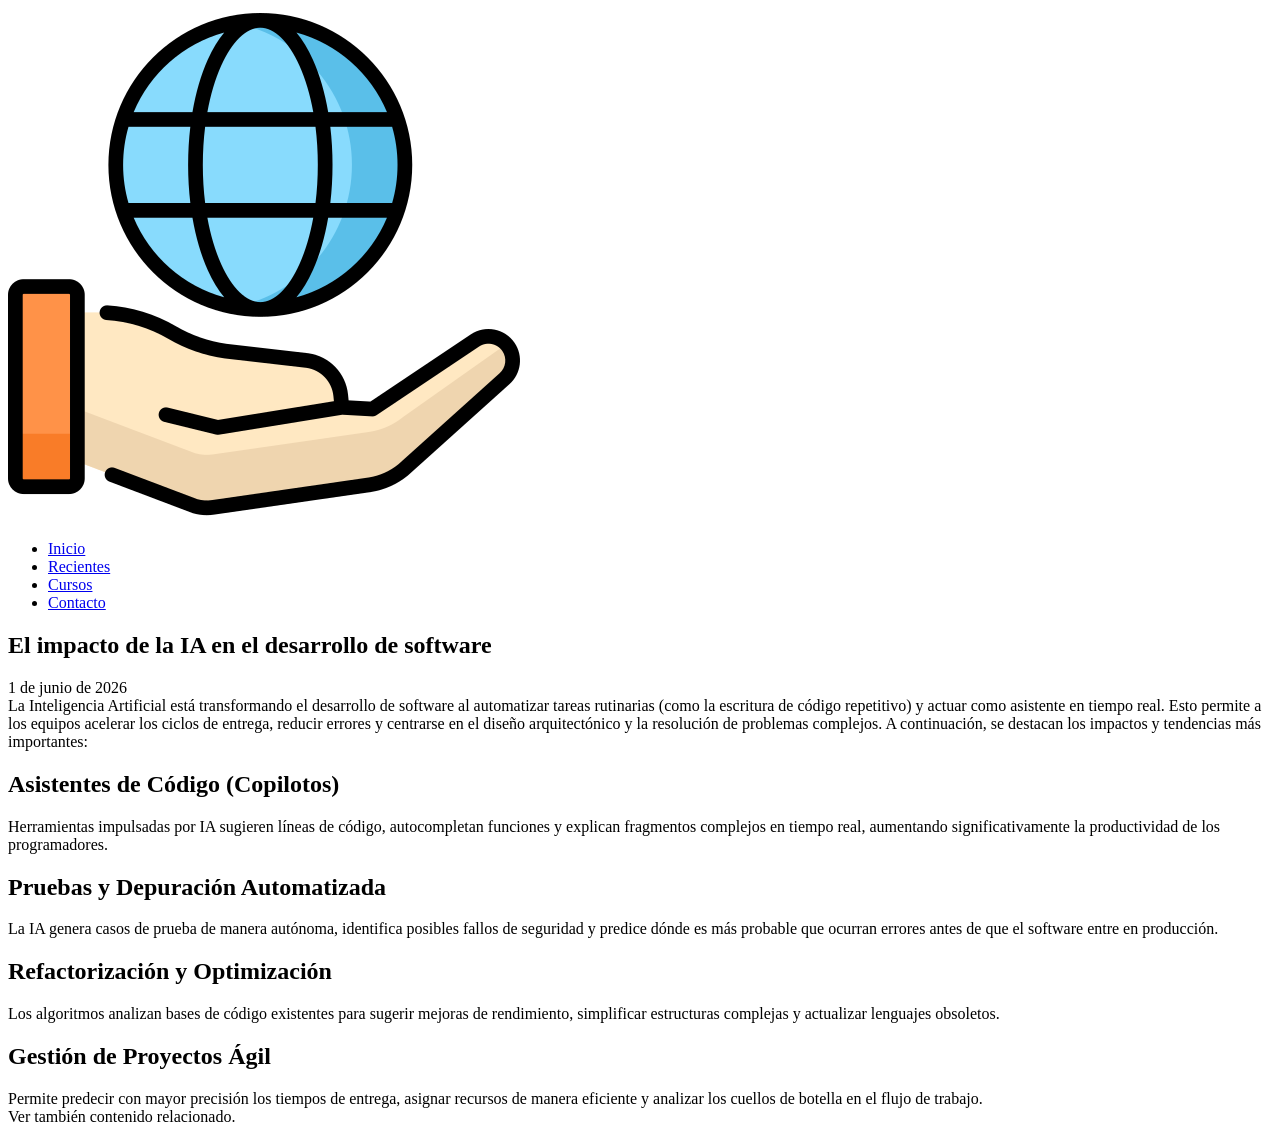
==== modulo-01_html-css/ejercicio-01_estructura-semantica/solucion/index.html @ 4f7bb1a7 "feat(ej1.1): acomodo articulo en secciones y aside segun req-1.1.6" ====
<!DOCTYPE html>
<html lang="es">
	<head>
		<meta charset="utf-8" />
		<meta name="viewport" content="width=device-width, initial-scale=1.0">
		<title>El impacto de la IA en el desarrollo de software</title>
		<meta name="description" content="Informate sobre el impacto de la IA en el desarrollo de software.">
		<meta name="description" content="Blog orientado a la difusión sobre tecnología.">
	</head>
	<body>
		<header>
			<img src="resources/logo.png" alt="logo del blog">
			<nav>
				<ul>
					<li><a href="index.html">Inicio</a></li>
					<li><a href="recientes.html">Recientes</a></li>
					<li><a href="cursos.html">Cursos</a></li>
					<li><a href="contacto.html">Contacto</a></li>
				</ul>
			</nav>
		</header>
		<main>
			<article>
				<header>
					<h1>
						El impacto de la IA en el desarrollo de software
					</h1>
					<time datetime="2026-06-01">1 de junio de 2026</time>
					<meta name="autor" content="Nombre del Autor">
					<meta name="categoria" content="IA">
				</header>
				<!-- placeholder: -->
				La Inteligencia Artificial está transformando el desarrollo de software al automatizar tareas rutinarias (como la escritura de código repetitivo) 
				y actuar como asistente en tiempo real. Esto permite a los equipos acelerar los ciclos de entrega, reducir errores y centrarse en el diseño
				arquitectónico y la resolución de problemas complejos.
				
				A continuación, se destacan los impactos y tendencias más importantes:
				<section>
					<h2>
						Asistentes de Código (Copilotos)
					</h2>
					Herramientas impulsadas por IA sugieren líneas de código, autocompletan funciones y explican fragmentos
					complejos en tiempo real, aumentando significativamente la productividad de los programadores.
				</section>
				<section>
					<h2>
						Pruebas y Depuración Automatizada
					</h2>
					La IA genera casos de prueba de manera autónoma, identifica posibles fallos de seguridad y predice dónde
					es más probable que ocurran errores antes de que el software entre en producción.
				</section>
				<section>
					<h2>
						Refactorización y Optimización
					</h2>
					Los algoritmos analizan bases de código existentes para sugerir mejoras de rendimiento, simplificar estructuras
					complejas y actualizar lenguajes obsoletos.
				</section>
				<section>
					<h2>
						Gestión de Proyectos Ágil
					</h2>
					Permite predecir con mayor precisión los tiempos de entrega, asignar recursos de manera eficiente y analizar los
					cuellos de botella en el flujo de trabajo.
				</section>
				<aside>
					Ver también <a>contenido relacionado</a>.
				</aside>
			</article>
		</main>
	</body>
</html>
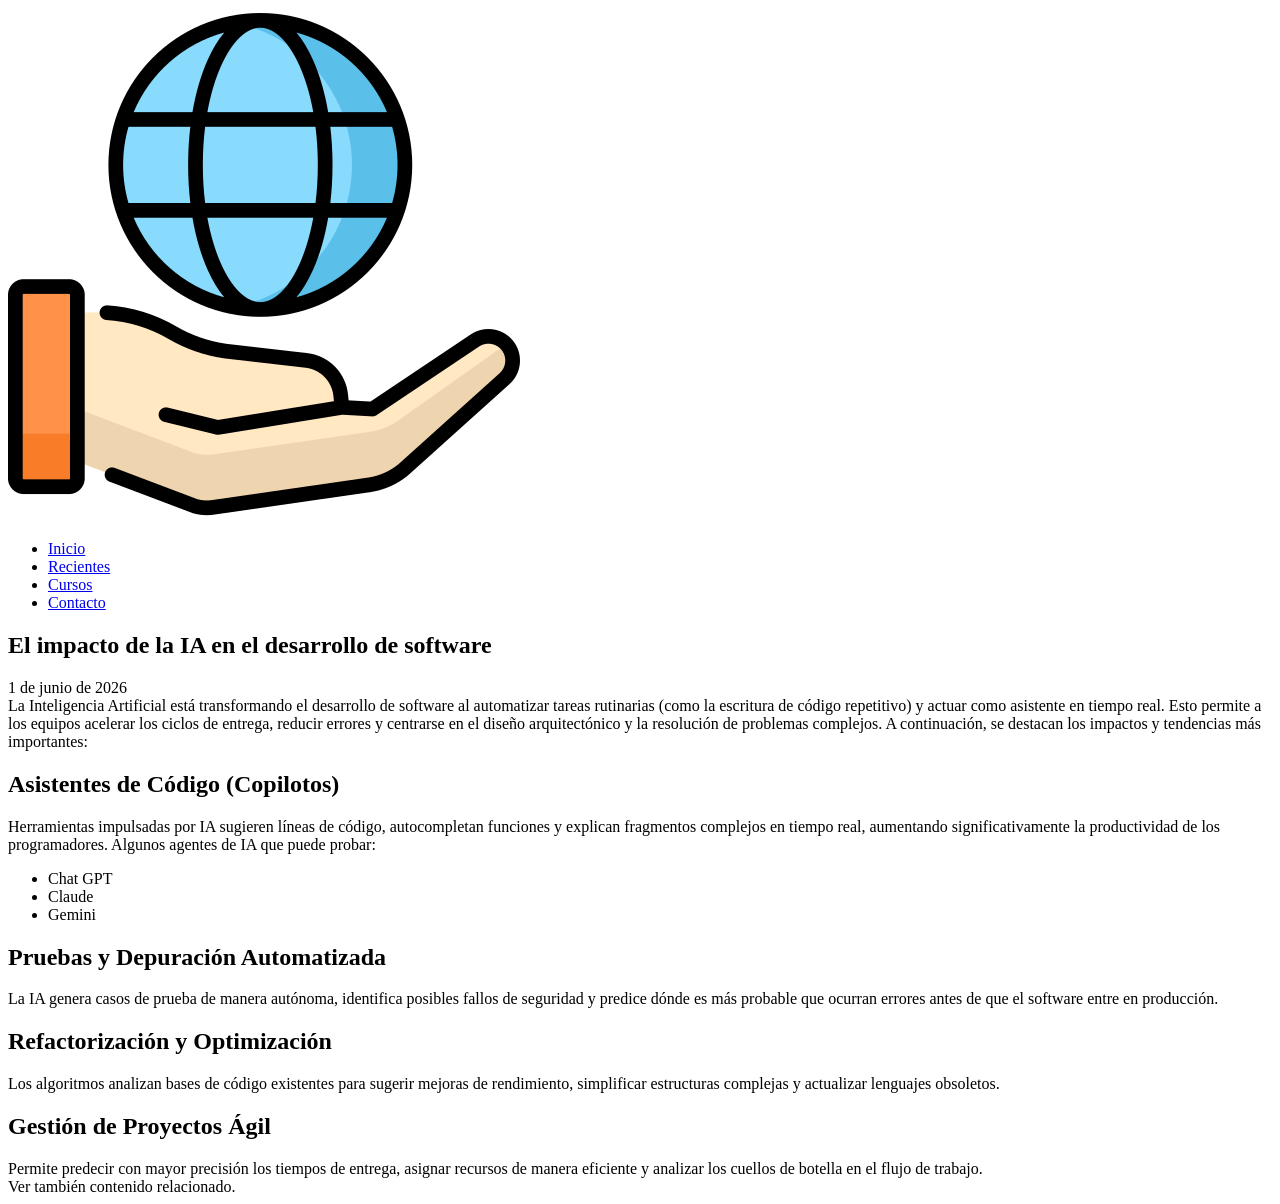
==== commit 220b5d54: "feat(ej1.1): agrego lista de IAs utiles, req-1.1.7" ====
--- a/modulo-01_html-css/ejercicio-01_estructura-semantica/solucion/index.html
+++ b/modulo-01_html-css/ejercicio-01_estructura-semantica/solucion/index.html
@@ -41,6 +41,12 @@
 					</h2>
 					Herramientas impulsadas por IA sugieren líneas de código, autocompletan funciones y explican fragmentos
 					complejos en tiempo real, aumentando significativamente la productividad de los programadores.
+					Algunos agentes de IA que puede probar:
+					<ul>
+						<li>Chat GPT</li>
+						<li>Claude</li>
+						<li>Gemini</li>
+					</ul>
 				</section>
 				<section>
 					<h2>
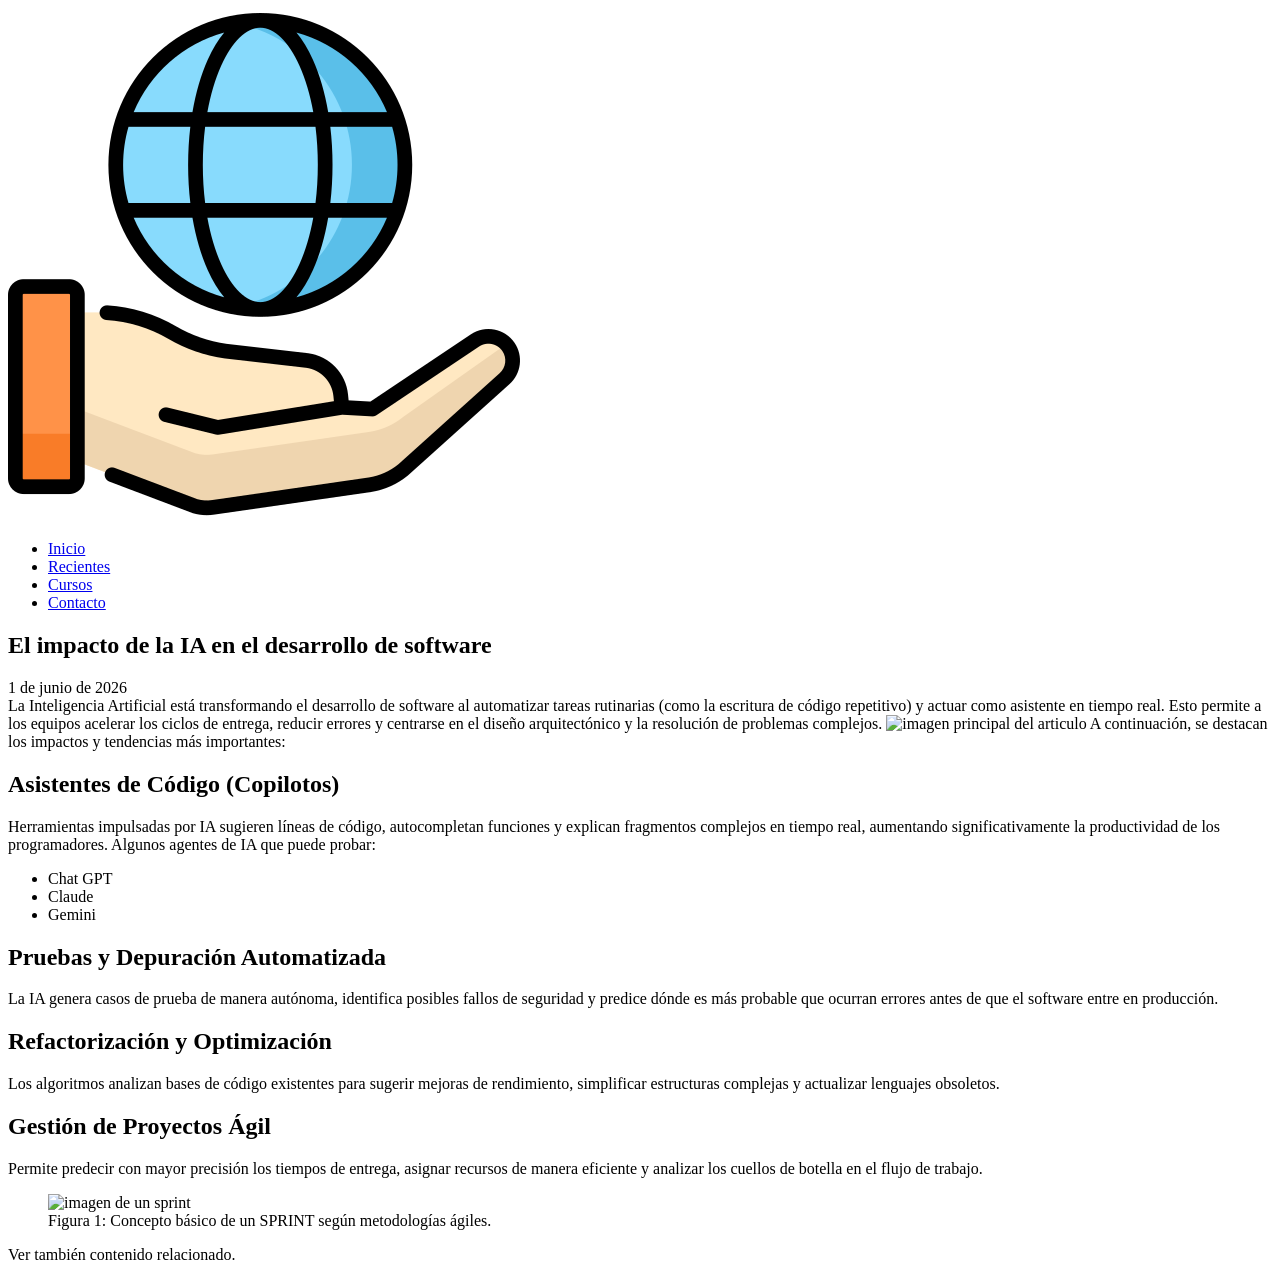
==== commit 80c2eed4: "feat(ej1.1): agrego imagenes y figuras con descripcion según req-1.1.8" ====
--- a/modulo-01_html-css/ejercicio-01_estructura-semantica/solucion/index.html
+++ b/modulo-01_html-css/ejercicio-01_estructura-semantica/solucion/index.html
@@ -34,6 +34,8 @@
 				y actuar como asistente en tiempo real. Esto permite a los equipos acelerar los ciclos de entrega, reducir errores y centrarse en el diseño
 				arquitectónico y la resolución de problemas complejos.
 				
+				<img src="https://msmk.university/wp-content/uploads/2024/11/imagen-de-inteligencia-artificial.webp" alt="imagen principal del articulo">
+				
 				A continuación, se destacan los impactos y tendencias más importantes:
 				<section>
 					<h2>
@@ -68,6 +70,10 @@
 					</h2>
 					Permite predecir con mayor precisión los tiempos de entrega, asignar recursos de manera eficiente y analizar los
 					cuellos de botella en el flujo de trabajo.
+					<figure>
+						<img src="https://www.esdesignbarcelona.com/sites/esd.com/files/inline-images/metodologias-agiles-que-son-para-que-sirven-y-tipos-2.png" alt="imagen de un sprint">
+						<figcaption>Figura 1: Concepto básico de un SPRINT según metodologías ágiles.</figcaption>
+					</figure>
 				</section>
 				<aside>
 					Ver también <a>contenido relacionado</a>.
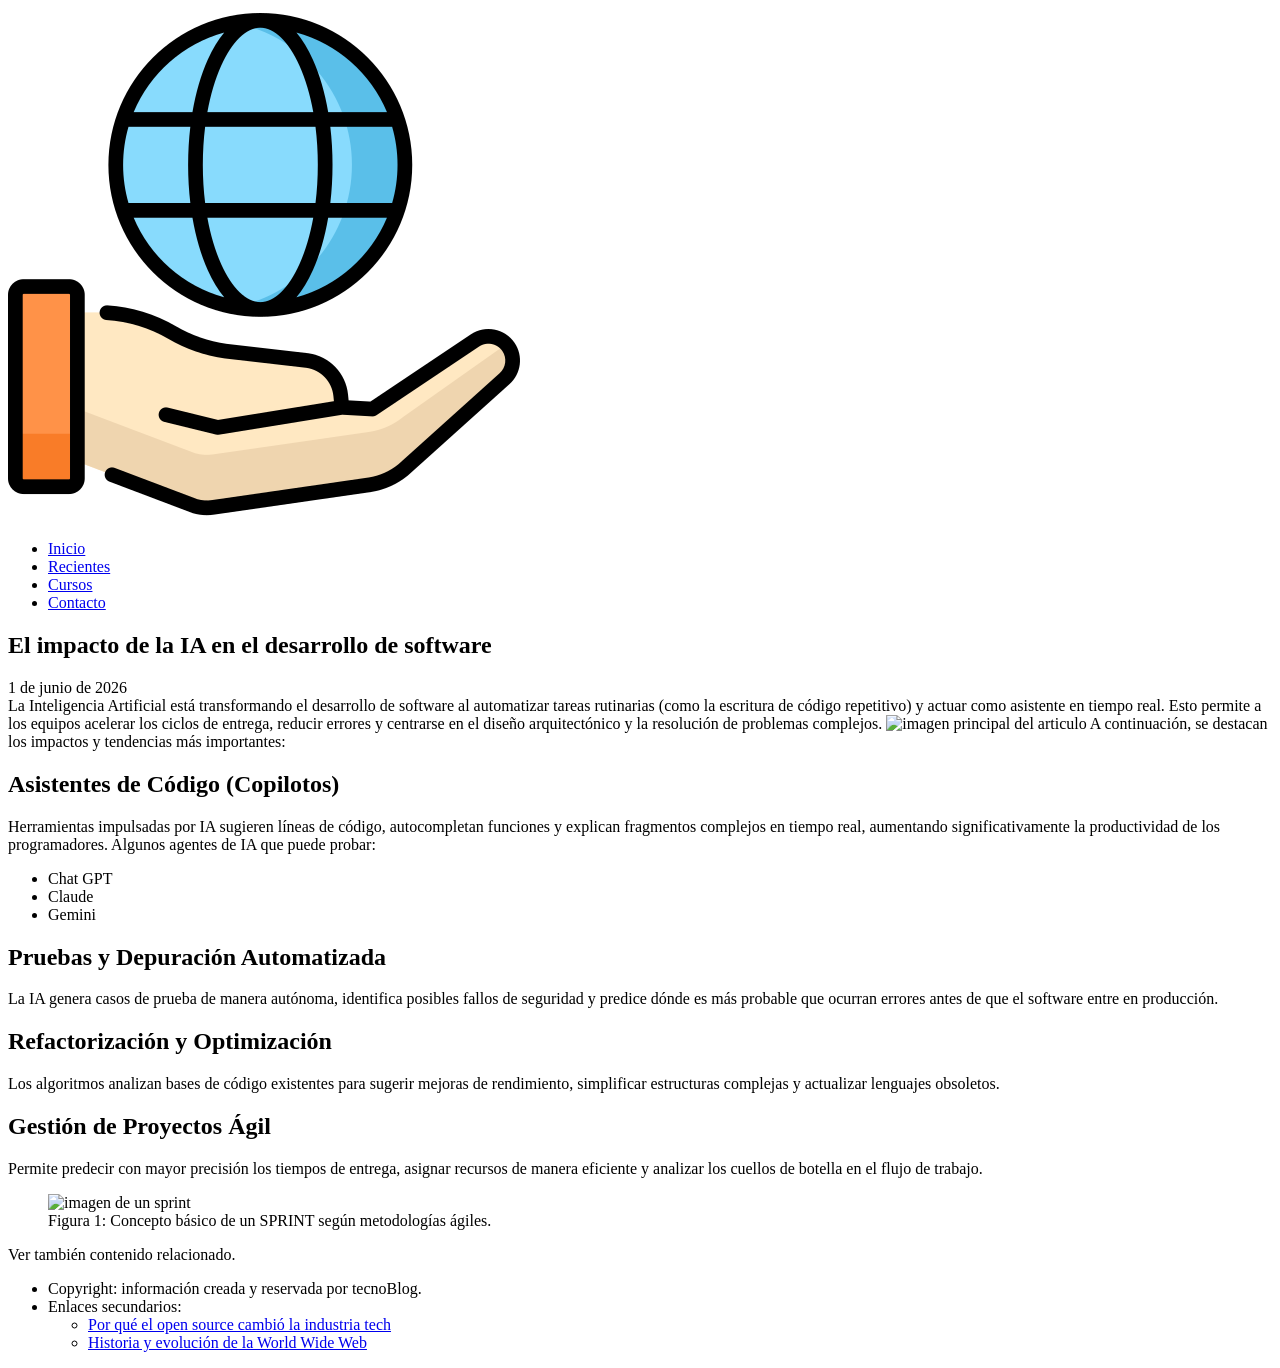
==== commit 5b0afe4a: "feat(ej1.1): agrego footer con copyright y enlaces secundarios, req-1.1.9" ====
--- a/modulo-01_html-css/ejercicio-01_estructura-semantica/solucion/index.html
+++ b/modulo-01_html-css/ejercicio-01_estructura-semantica/solucion/index.html
@@ -80,5 +80,20 @@
 				</aside>
 			</article>
 		</main>
+		<footer>
+			
+			
+			
+			<ul>
+				<li>Copyright: información creada y reservada por tecnoBlog.</li>
+				<li>
+					Enlaces secundarios:
+					<ul>
+						<li><a href="pag2.html">Por qué el open source cambió la industria tech</a></li>
+						<li><a href="pag3.html">Historia y evolución de la World Wide Web</a></li>
+					</ul>
+				</li>
+			</ul>
+		</footer>
 	</body>
 </html>
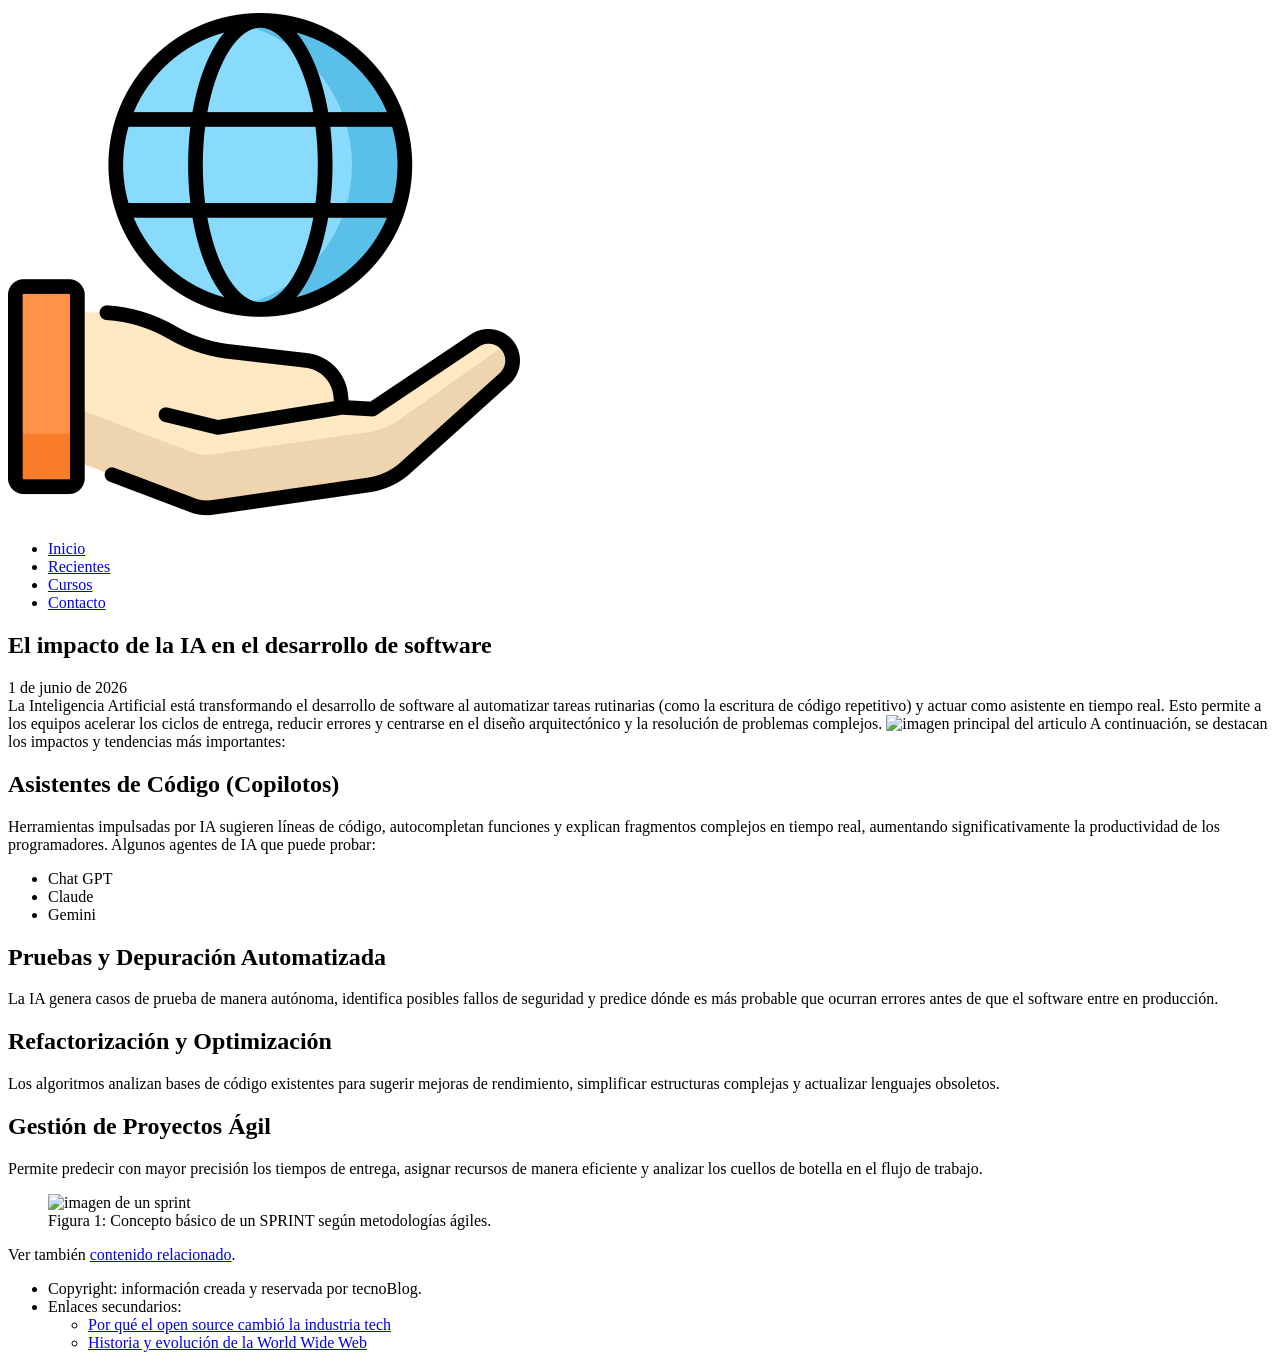
==== commit 50d0ebb4: "fix(ej1.1): agrego atributo href en contenido relacionado" ====
--- a/modulo-01_html-css/ejercicio-01_estructura-semantica/solucion/index.html
+++ b/modulo-01_html-css/ejercicio-01_estructura-semantica/solucion/index.html
@@ -76,7 +76,7 @@
 					</figure>
 				</section>
 				<aside>
-					Ver también <a>contenido relacionado</a>.
+					Ver también <a href="pag4.html">contenido relacionado</a>.
 				</aside>
 			</article>
 		</main>
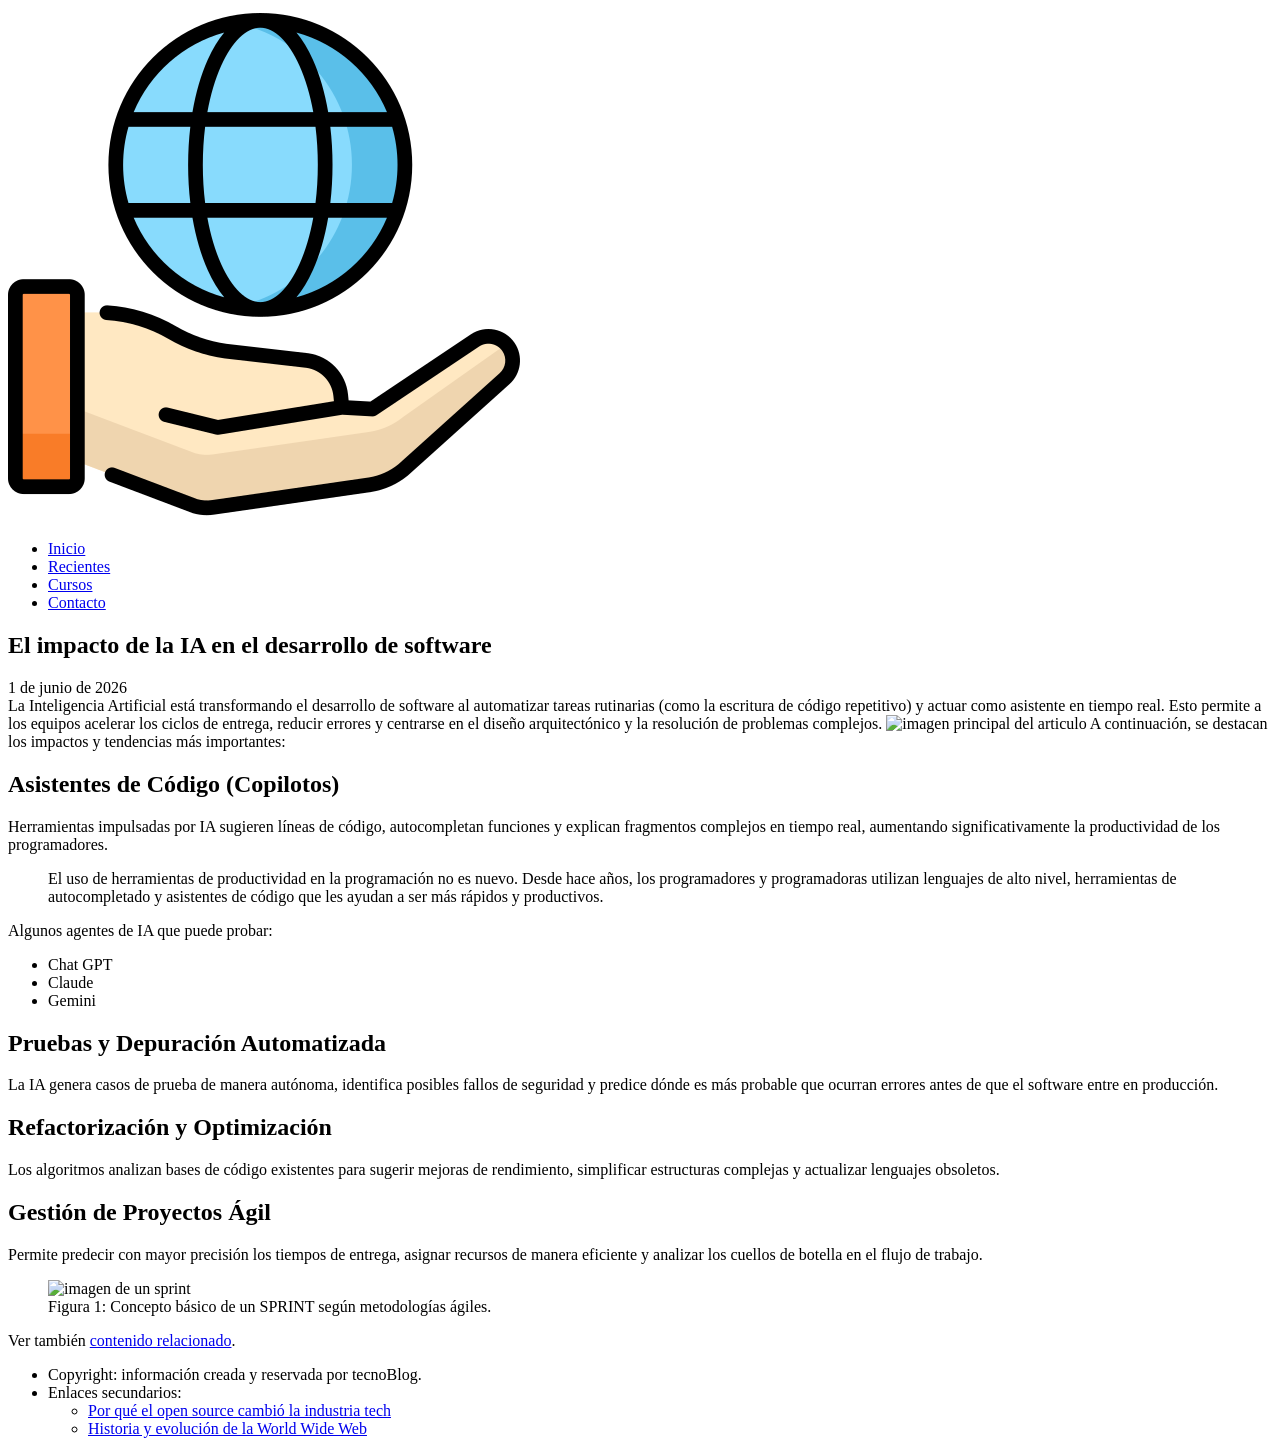
==== commit 6c4b37fc: "feat(ej1.1): Agrego etiqueta blockquote, req-1.1.B1" ====
--- a/modulo-01_html-css/ejercicio-01_estructura-semantica/solucion/index.html
+++ b/modulo-01_html-css/ejercicio-01_estructura-semantica/solucion/index.html
@@ -1,11 +1,10 @@
 <!DOCTYPE html>
 <html lang="es">
 	<head>
-		<meta charset="utf-8" />
+		<meta charset="utf-8">
 		<meta name="viewport" content="width=device-width, initial-scale=1.0">
 		<title>El impacto de la IA en el desarrollo de software</title>
 		<meta name="description" content="Informate sobre el impacto de la IA en el desarrollo de software.">
-		<meta name="description" content="Blog orientado a la difusión sobre tecnología.">
 	</head>
 	<body>
 		<header>
@@ -21,13 +20,13 @@
 		</header>
 		<main>
 			<article>
-				<header>
+				<header itemscope>
 					<h1>
 						El impacto de la IA en el desarrollo de software
 					</h1>
 					<time datetime="2026-06-01">1 de junio de 2026</time>
-					<meta name="autor" content="Nombre del Autor">
-					<meta name="categoria" content="IA">
+					<meta itemprop="autor" content="Nombre del Autor">
+					<meta itemprop="categoria" content="IA">
 				</header>
 				<!-- placeholder: -->
 				La Inteligencia Artificial está transformando el desarrollo de software al automatizar tareas rutinarias (como la escritura de código repetitivo) 
@@ -43,6 +42,13 @@
 					</h2>
 					Herramientas impulsadas por IA sugieren líneas de código, autocompletan funciones y explican fragmentos
 					complejos en tiempo real, aumentando significativamente la productividad de los programadores.
+					<blockquote cite="https://blogs.uoc.edu/informatica/es/impacto-ia-profesionales-programacion/">
+						<p>
+							El uso de herramientas de productividad en la programación no es nuevo. Desde hace años,
+							los programadores y programadoras utilizan lenguajes de alto nivel, herramientas de autocompletado y
+							asistentes de código que les ayudan a ser más rápidos y productivos.
+						</p>
+					</blockquote>
 					Algunos agentes de IA que puede probar:
 					<ul>
 						<li>Chat GPT</li>
